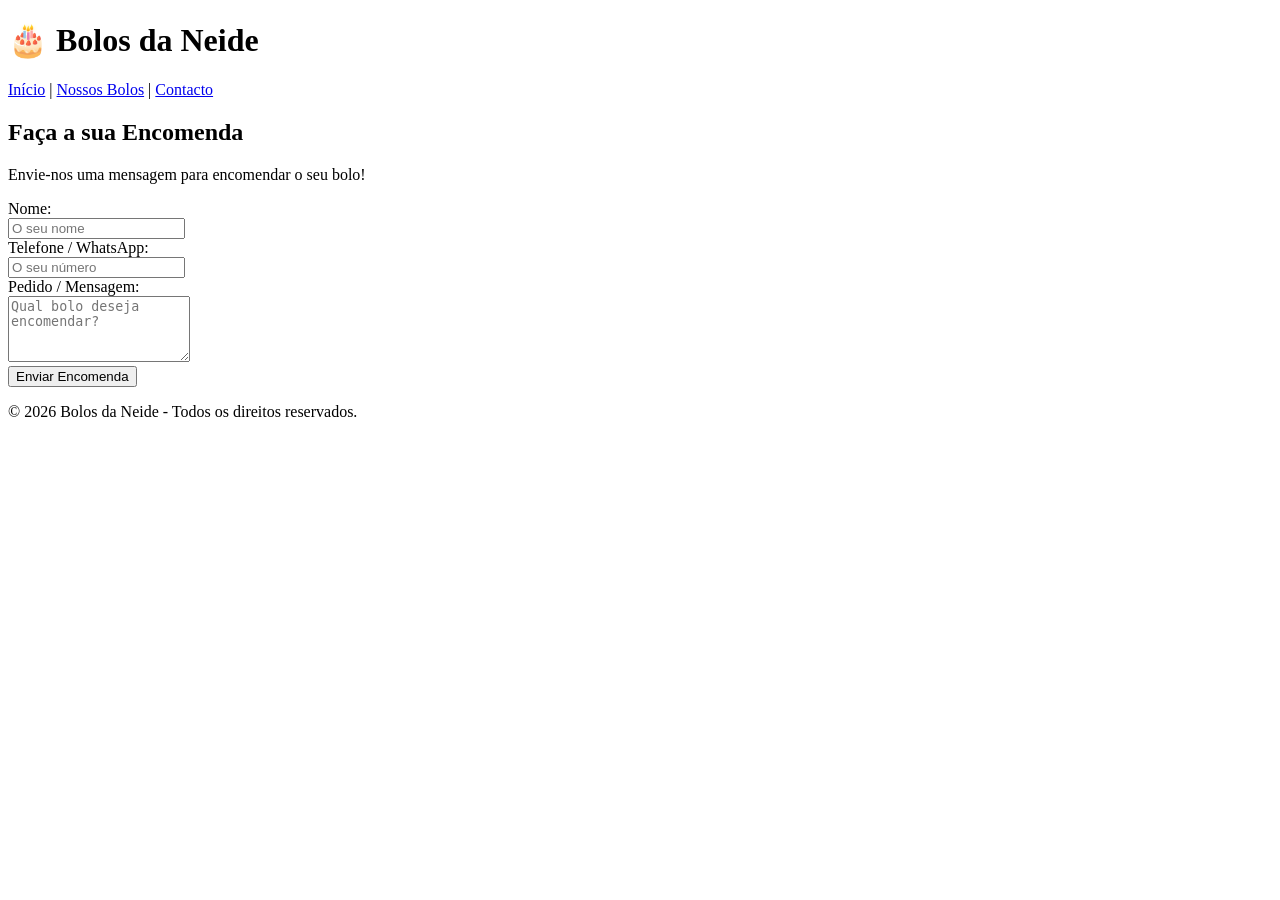
==== pages/contatos.html @ 8835a5a2 "123" ====
<!DOCTYPE html>
<html lang="pt-PT">
<head>
  <meta charset="UTF-8">
  <title>Bolos da Neide - Contacto</title>
  <link rel="stylesheet" href="../css/contatos.css">
</head>
<body>

  <header>
    <h1>🎂 Bolos da Neide</h1>
    <nav>
      <a href="../index.html">Início</a> |
      <a href="serviços.html">Nossos Bolos</a> |
      <a href="contatos.html">Contacto</a>
    </nav>
  </header>

  <main>
    <h2>Faça a sua Encomenda</h2>
    <p>Envie-nos uma mensagem para encomendar o seu bolo!</p>

    <form>
      <label>Nome:</label><br>
      <input type="text" placeholder="O seu nome"><br>

      <label>Telefone / WhatsApp:</label><br>
      <input type="text" placeholder="O seu número"><br>

      <label>Pedido / Mensagem:</label><br>
      <textarea rows="4" placeholder="Qual bolo deseja encomendar?"></textarea><br>

      <button type="submit">Enviar Encomenda</button>
    </form>
  </main>

  <footer>
    <p>&copy; 2026 Bolos da Neide - Todos os direitos reservados.</p>
  </footer>

</body>
</html>
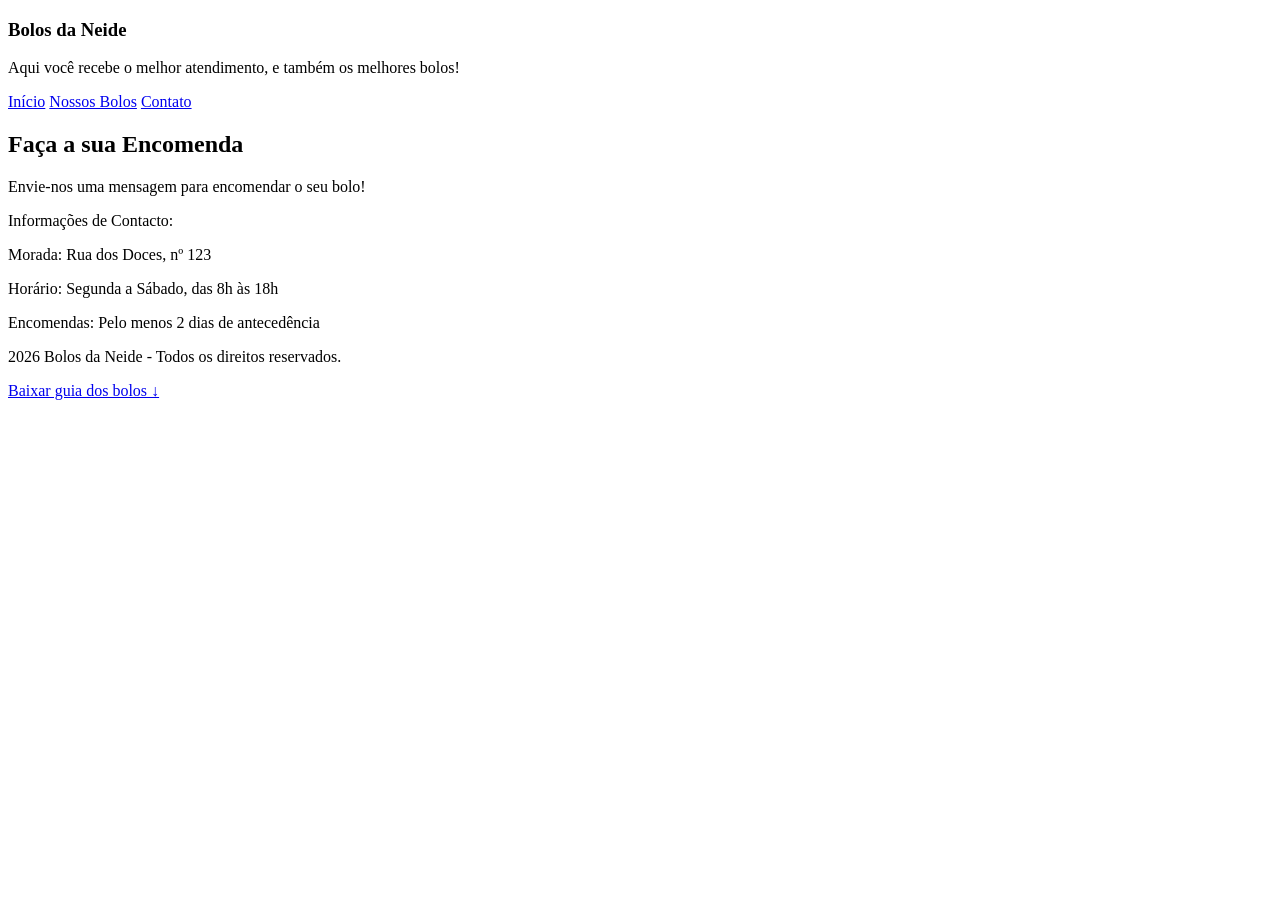
==== commit 8e4c13d0: "aaa Neide" ====
--- a/pages/contatos.html
+++ b/pages/contatos.html
@@ -2,41 +2,46 @@
 <html lang="pt-PT">
 <head>
   <meta charset="UTF-8">
-  <title>Bolos da Neide - Contacto</title>
-  <link rel="stylesheet" href="../css/contatos.css">
+  <title>Bolos da Neide - Início</title>
+  <link rel="stylesheet" href="css/style.css">
 </head>
 <body>
 
-  <header>
-    <h1>🎂 Bolos da Neide</h1>
+ <header>
+    <section id="inicio">
     <nav>
-      <a href="../index.html">Início</a> |
-      <a href="serviços.html">Nossos Bolos</a> |
-      <a href="contatos.html">Contacto</a>
+    <h1>Bolos da Neide</h1>
+    <p>Aqui você recebe o melhor atendimento, e também os melhores bolos!</p>
+    <nav>
+
+    <section id="menu">
+      <a href="index.html">Início</a> 
+      <a href="pages/serviços.html">Nossos Bolos</a> 
+      <a href="pages/contatos.html">Contato</a>
     </nav>
   </header>
+</section>
 
   <main>
+     <section id="caixa-texto"></section>
     <h2>Faça a sua Encomenda</h2>
     <p>Envie-nos uma mensagem para encomendar o seu bolo!</p>
 
-    <form>
-      <label>Nome:</label><br>
-      <input type="text" placeholder="O seu nome"><br>
+    <article>
+      <p>Informações de Contacto:</p>
 
-      <label>Telefone / WhatsApp:</label><br>
-      <input type="text" placeholder="O seu número"><br>
-
-      <label>Pedido / Mensagem:</label><br>
-      <textarea rows="4" placeholder="Qual bolo deseja encomendar?"></textarea><br>
-
-      <button type="submit">Enviar Encomenda</button>
-    </form>
+  <p>Morada: Rua dos Doces, nº 123</p>
+  <p>Horário: Segunda a Sábado, das 8h às 18h</p>
+   <p>Encomendas: Pelo menos 2 dias de antecedência</p>
+    </article>
   </main>
 
-  <footer>
-    <p>&copy; 2026 Bolos da Neide - Todos os direitos reservados.</p>
-  </footer>
+   <footer id="footer">
+    <p>2026 Bolos da Neide - Todos os direitos reservados.</p>
+   <section id="menu-final">
+    <a href="assets/files/teste.txt" download>Baixar guia dos bolos ↓</a>
+   </section>
+    </footer>
 
-</body>
+  </body>
 </html>
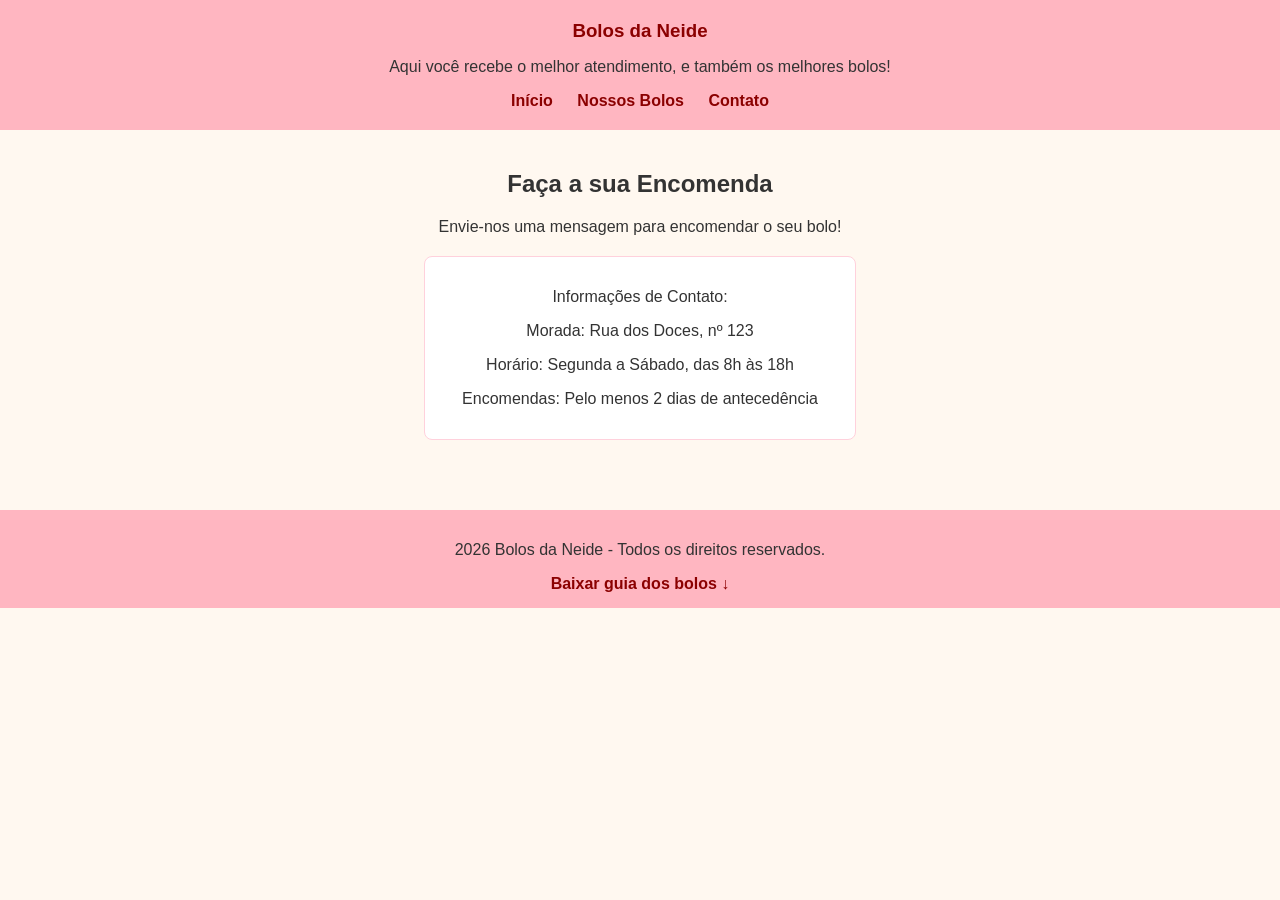
==== commit 8476c5ec: "neide" ====
--- a/pages/contatos.html
+++ b/pages/contatos.html
@@ -3,7 +3,7 @@
 <head>
   <meta charset="UTF-8">
   <title>Bolos da Neide - Início</title>
-  <link rel="stylesheet" href="css/style.css">
+  <link rel="stylesheet" href="../css/contatos.css">
 </head>
 <body>
 
@@ -15,9 +15,9 @@
     <nav>
 
     <section id="menu">
-      <a href="index.html">Início</a> 
-      <a href="pages/serviços.html">Nossos Bolos</a> 
-      <a href="pages/contatos.html">Contato</a>
+      <a href="../index.html">Início</a> 
+      <a href="../pages/servicos.html">Nossos Bolos</a> 
+      <a href="../pages/contatos.html">Contato</a>
     </nav>
   </header>
 </section>
@@ -28,7 +28,7 @@
     <p>Envie-nos uma mensagem para encomendar o seu bolo!</p>
 
     <article>
-      <p>Informações de Contacto:</p>
+      <p>Informações de Contato:</p>
 
   <p>Morada: Rua dos Doces, nº 123</p>
   <p>Horário: Segunda a Sábado, das 8h às 18h</p>
--- a/css/contatos.css
+++ b/css/contatos.css
@@ -0,0 +1,44 @@
+body {
+  font-family: Arial, sans-serif;
+  margin: 0;
+  padding: 0;
+  background-color: #fff8f0;
+  color: #333;
+  text-align: center;
+}
+
+header {
+  background-color: #ffb6c1;
+  padding: 20px;
+}
+
+h1 {
+  margin: 0;
+  color: #8b0000;
+}
+
+a {
+  color: #8b0000;
+  text-decoration: none;
+  margin: 0 10px;
+  font-weight: bold;
+}
+
+main {
+  padding: 20px;
+}
+
+article {
+  background-color: #ffffff;
+  border: 1px solid #ffd1dc;
+  padding: 15px;
+  max-width: 400px;
+  margin: 20px auto;
+  border-radius: 8px;
+}
+
+footer {
+  background-color: #ffb6c1;
+  padding: 15px;
+  margin-top: 30px;
+}
